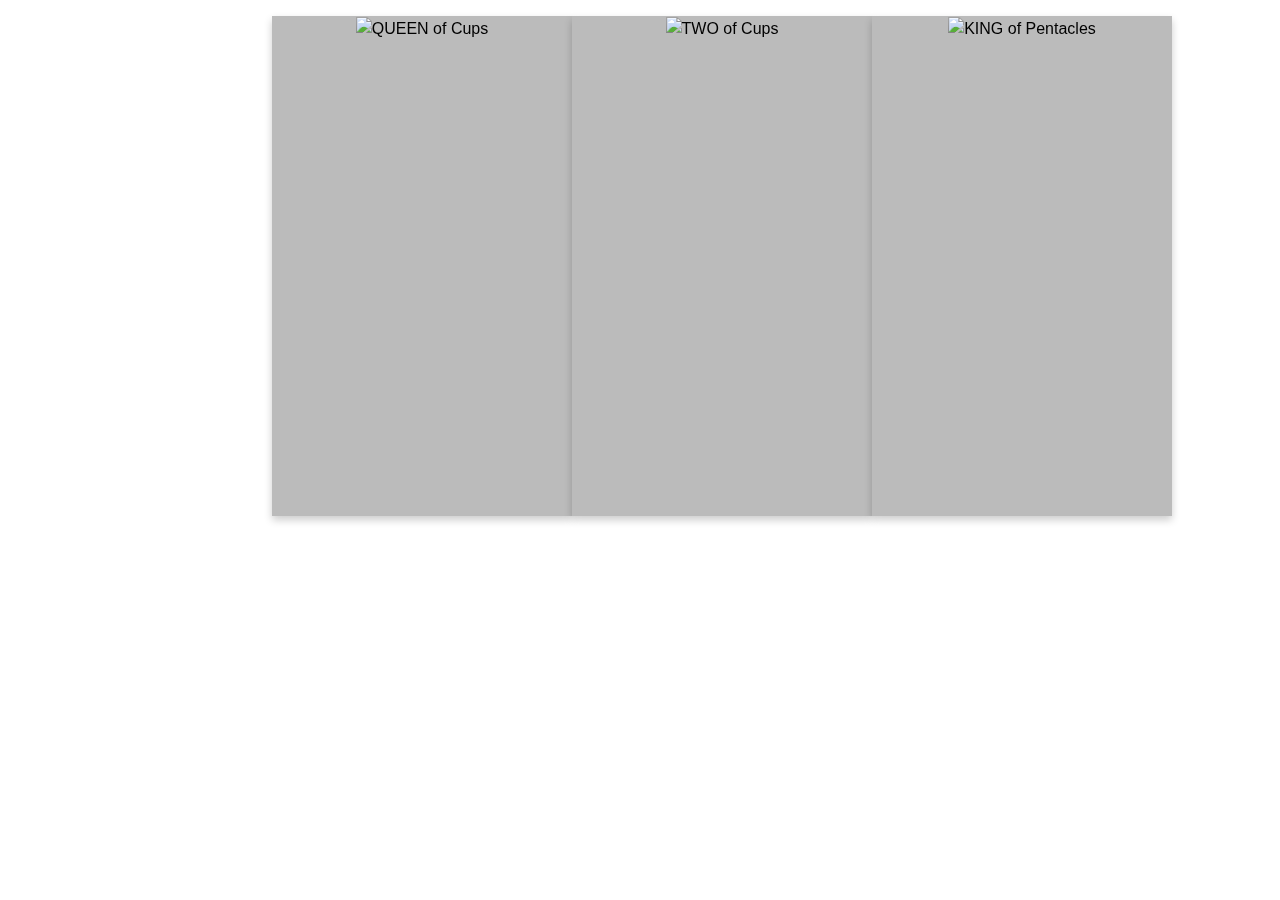
==== docs/index.html @ c61c449a "wip" ====
<!DOCTYPE html>
<html>

<head>
  <meta name="viewport" content="width=device-width, initial-scale=1">
  <!-- Bootstrap core CSS -->
  <link href="https://cdn.jsdelivr.net/npm/bootstrap@5.3.0-alpha1/dist/css/bootstrap.min.css" rel="stylesheet">
  <!-- Custom styles for this template -->
  <link href="index.css" rel="stylesheet">
</head>

<body>
  <!-- Cards -->
  <div class="center" id="cards"></div>
</body>

<!-- Bootstrap core JavaScript -->
<script src="https://code.jquery.com/jquery-3.6.3.min.js"></script>
<script src="https://cdn.jsdelivr.net/npm/bootstrap@5.3.0-alpha1/dist/js/bootstrap.bundle.min.js"></script>
<!-- Custom scripts for this template -->
<script src="index.js"></script>

</html>
---- docs/index.css ----
body {
    background-image: url('https://github.com/kirbycope/tarot-able/raw/main/Assets/Textures/background1.jpg');
    font-family: Arial, Helvetica, sans-serif;
}

.flip-card {
    background-color: transparent;
    width: 300px;
    height: 500px;
    perspective: 1000px;
}

.flip-card-inner {
    position: relative;
    width: 100%;
    height: 100%;
    text-align: center;
    transition: transform 0.6s;
    transform-style: preserve-3d;
    box-shadow: 0 4px 8px 0 rgba(0, 0, 0, 0.2);
}

.flip-card:hover .flip-card-inner {
    transform: rotateY(180deg);
}

.flip-card-front,
.flip-card-back {
    position: absolute;
    width: 100%;
    height: 100%;
    -webkit-backface-visibility: hidden;
    backface-visibility: hidden;
}

.flip-card-front {
    background-color: #bbb;
    color: black;
}

.flip-card-back {
    background-color: #2980b9;
    color: white;
    transform: rotateY(180deg);
}

.center {
    display: flex;
    margin-left: auto;
    padding: 1rem;
    width: 80%;
}
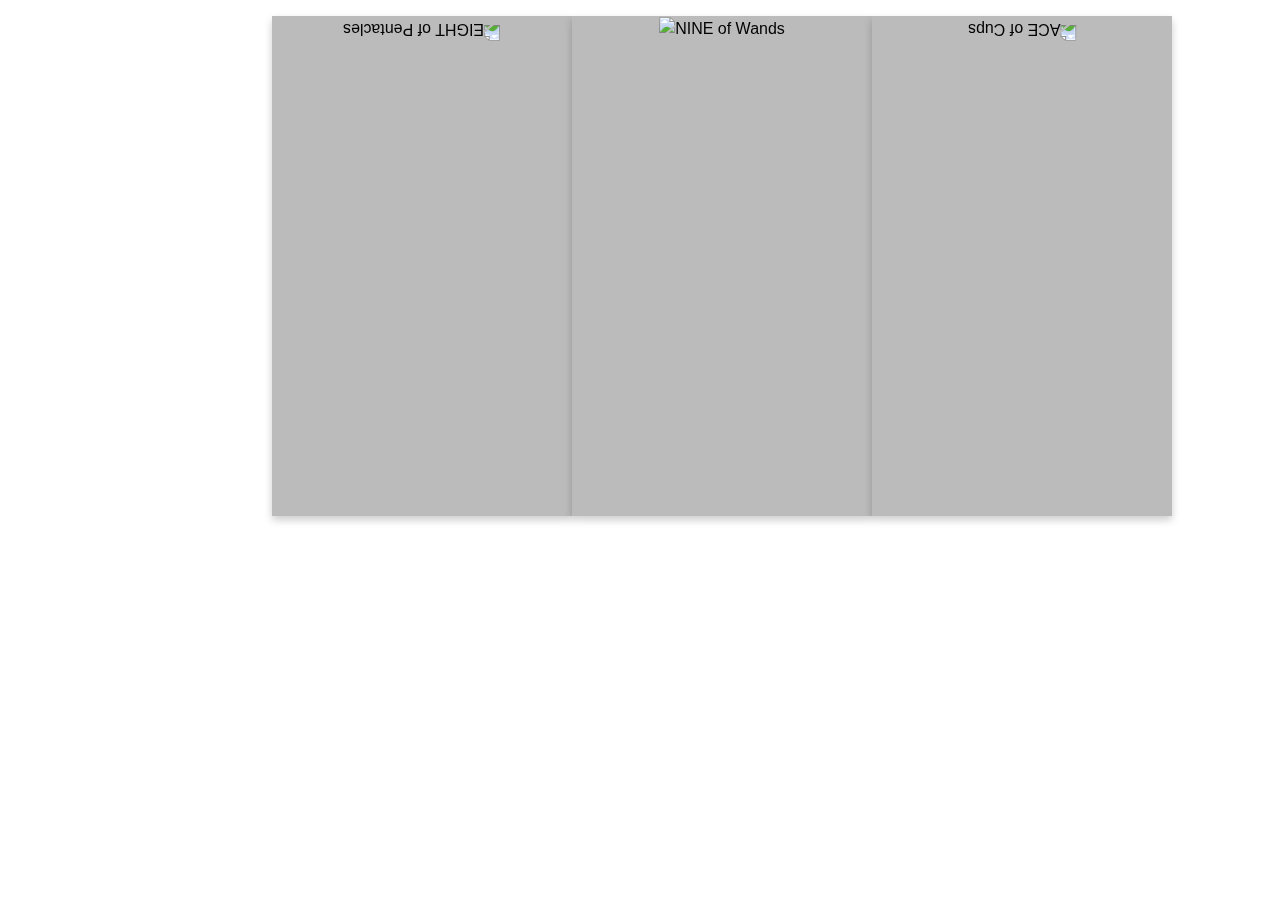
==== commit 7863cf62: "reverse image" ====
--- a/docs/index.html
+++ b/docs/index.html
@@ -19,5 +19,7 @@
 <script src="https://cdn.jsdelivr.net/npm/bootstrap@5.3.0-alpha1/dist/js/bootstrap.bundle.min.js"></script>
 <!-- Custom scripts for this template -->
 <script src="index.js"></script>
+<!-- Google AdSense -->
+<script async src="https://pagead2.googlesyndication.com/pagead/js/adsbygoogle.js?client=ca-pub-1203287506917856" crossorigin="anonymous"></script>
 
 </html>--- a/docs/index.css
+++ b/docs/index.css
@@ -49,4 +49,8 @@
     margin-left: auto;
     padding: 1rem;
     width: 80%;
+}
+
+.reversed {
+    transform: rotate(180deg);
 }